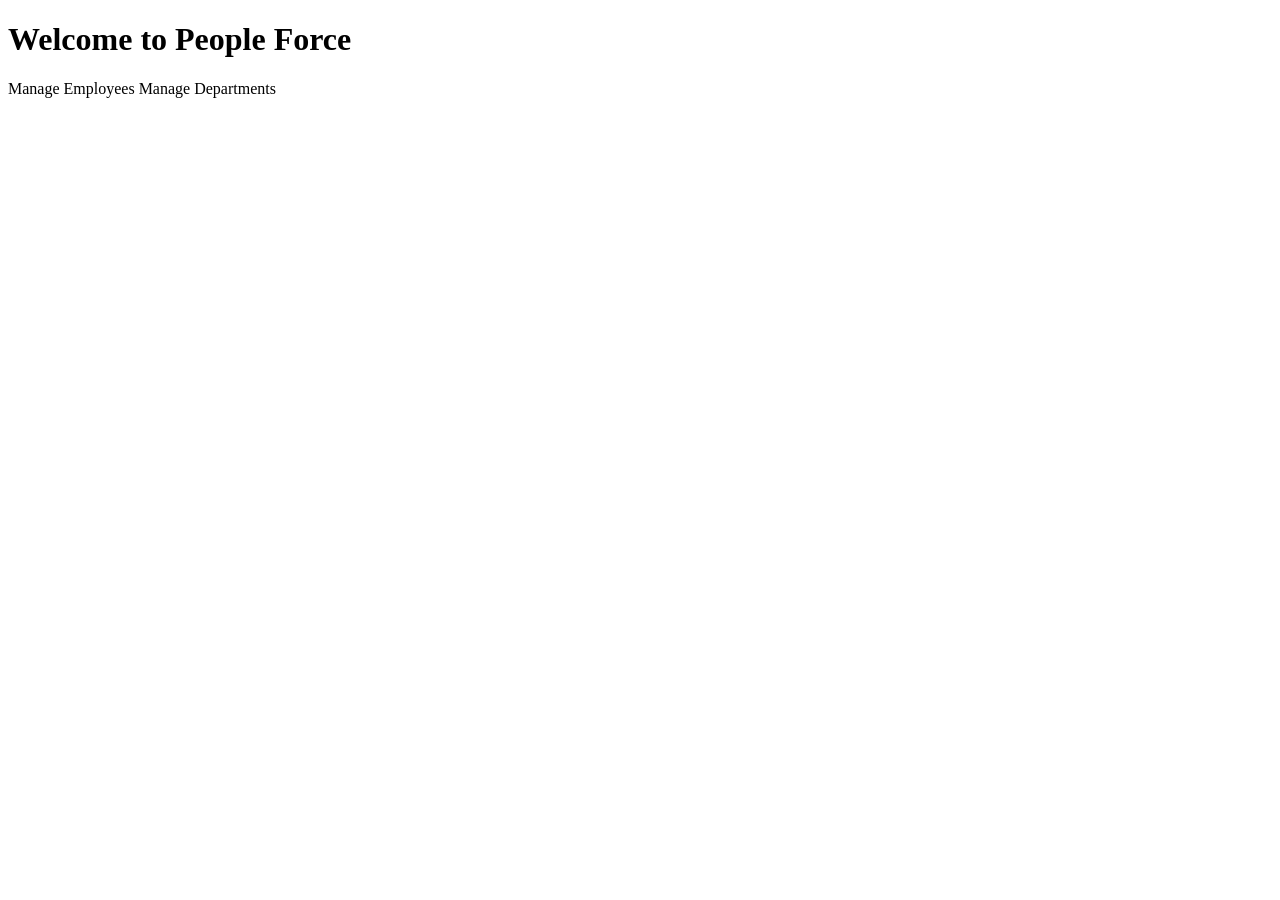
==== src/main/resources/templates/index.html @ 548b2d3e "Added new Thymeleaf and HTML/CSS codes" ====
<!DOCTYPE html>
<html lang="">
<head>
    <meta charset="UTF-8">
    <title>People Force: Human Resources Management</title>
    <link rel="stylesheet" th:href="@{/index.css}" />
</head>
<body>
<div class="container">
    <h1>Welcome to People Force</h1>
    <a th:href="@{/employees}">Manage Employees</a>
    <a th:href="@{/departments}">Manage Departments</a>
</div>
<div th:replace="fragments/footer"></div>
</body>
</html>
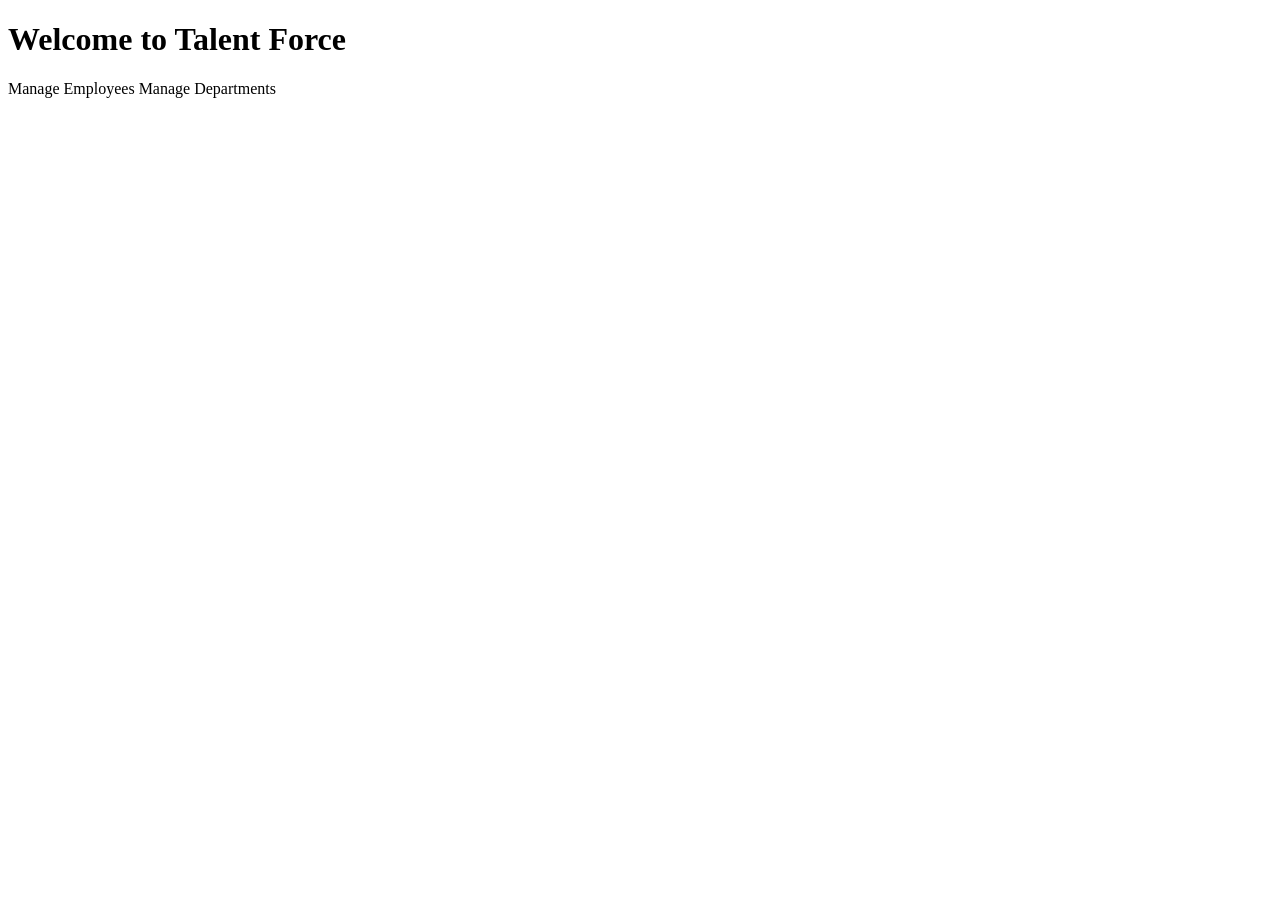
==== commit 1327eefb: "Changed the previous name of program.html" ====
--- a/src/main/resources/templates/index.html
+++ b/src/main/resources/templates/index.html
@@ -2,15 +2,15 @@
 <html lang="">
 <head>
     <meta charset="UTF-8">
-    <title>People Force: Human Resources Management</title>
+    <title>Talent Force: Human Resources Management</title>
     <link rel="stylesheet" th:href="@{/index.css}" />
 </head>
 <body>
 <div class="container">
-    <h1>Welcome to People Force</h1>
+    <h1>Welcome to Talent Force</h1>
     <a th:href="@{/employees}">Manage Employees</a>
     <a th:href="@{/departments}">Manage Departments</a>
 </div>
 <div th:replace="fragments/footer"></div>
 </body>
-</html>+</html>
